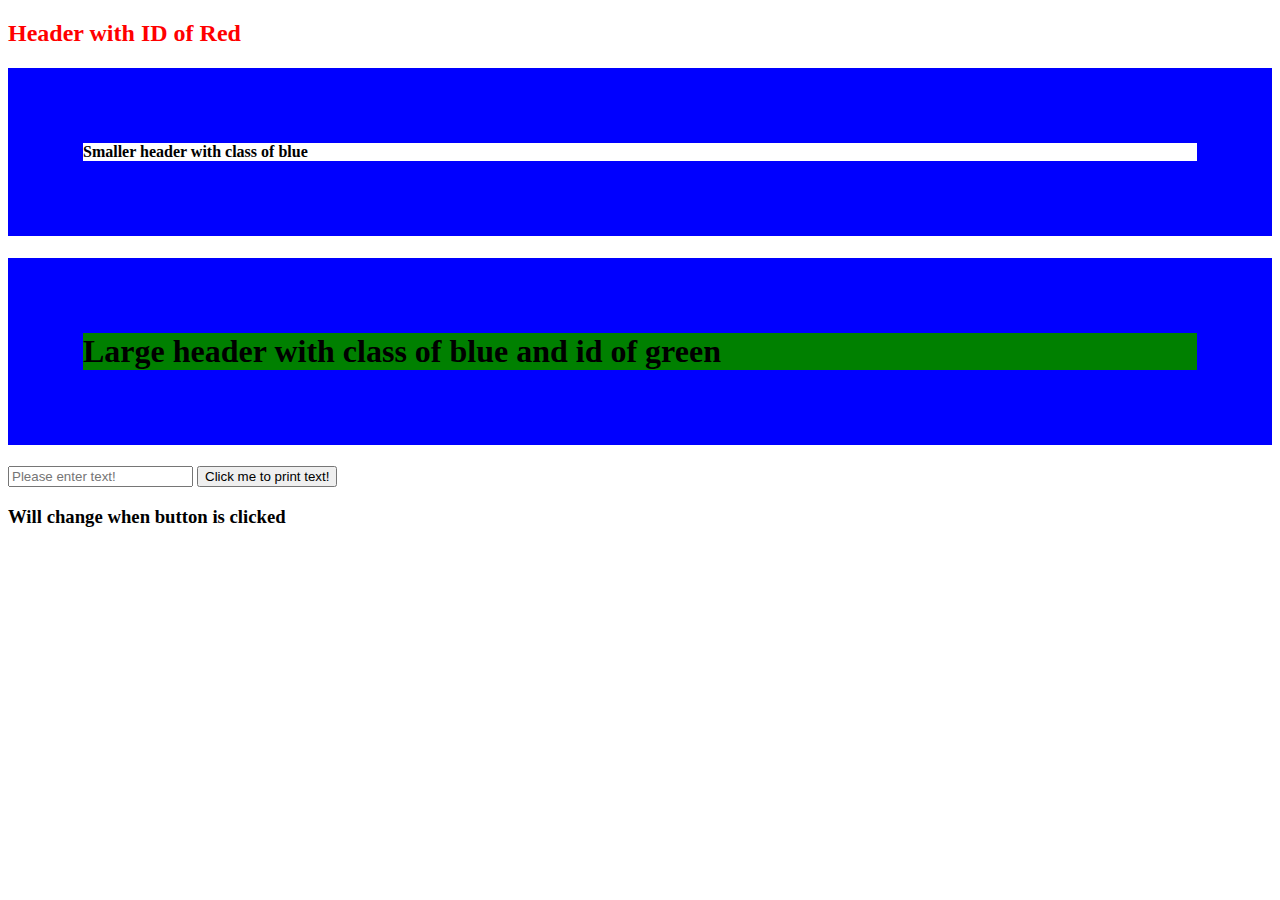
==== code/HTML-JS-Recap/index.html @ 8e155786 "web dev stuff" ====
<!DOCTYPE html>
<html lang="en">
<head>
    <meta charset="UTF-8">
    <meta http-equiv="X-UA-Compatible" content="IE=edge">
    <meta name="viewport" content="width=device-width, initial-scale=1.0">
    <link rel="stylesheet" href="index.css">
    <title>Document</title>
</head>
<body>
    <h2 id="red"> Header with ID of Red </h2>
    <h4 class="blue"> Smaller header with class of blue</h4>
    <h1 id="green" class="blue"> Large header with class of blue and id of green </h1>

    <input id="textbox" type="text" placeholder="Please enter text!">
    <button id="button" type="button"> Click me to print text! </button>

    <h3 id="function_text"> Will change when button is clicked </h3>
    <script src="index.js"></script>
</body>
</html>
---- code/HTML-JS-Recap/index.css ----
#red {
    color: red;
}

.blue {
    border: 2cm, blue, solid;
}

#green {
    background-color: green;
}
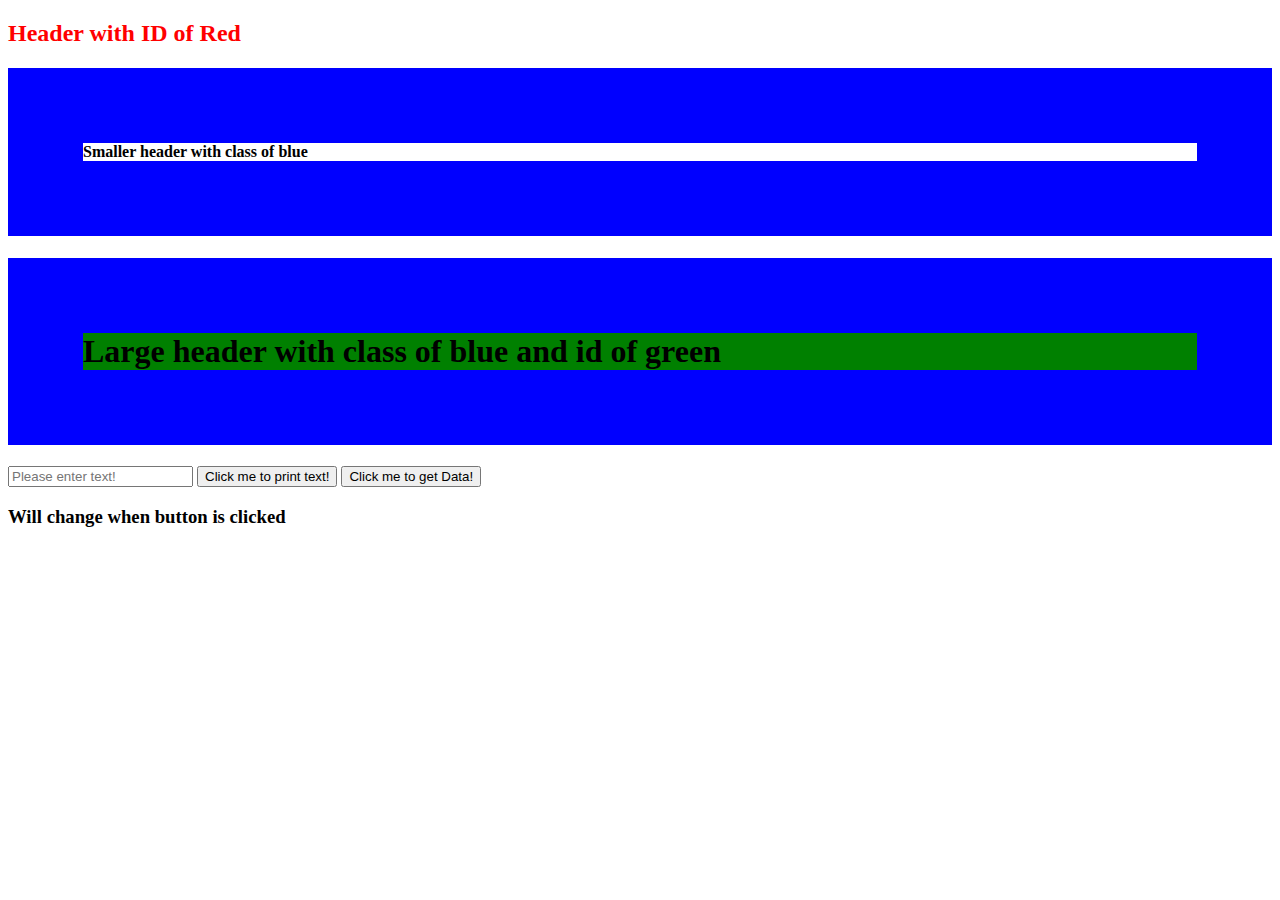
==== commit 65eccdde: "html and js stuff" ====
--- a/code/HTML-JS-Recap/index.html
+++ b/code/HTML-JS-Recap/index.html
@@ -14,6 +14,9 @@
 
     <input id="textbox" type="text" placeholder="Please enter text!">
     <button id="button" type="button"> Click me to print text! </button>
+    <button id="data_button" type="button"> Click me to get Data! </button>
+
+    <div id="data_div"> </div>
 
     <h3 id="function_text"> Will change when button is clicked </h3>
     <script src="index.js"></script>
